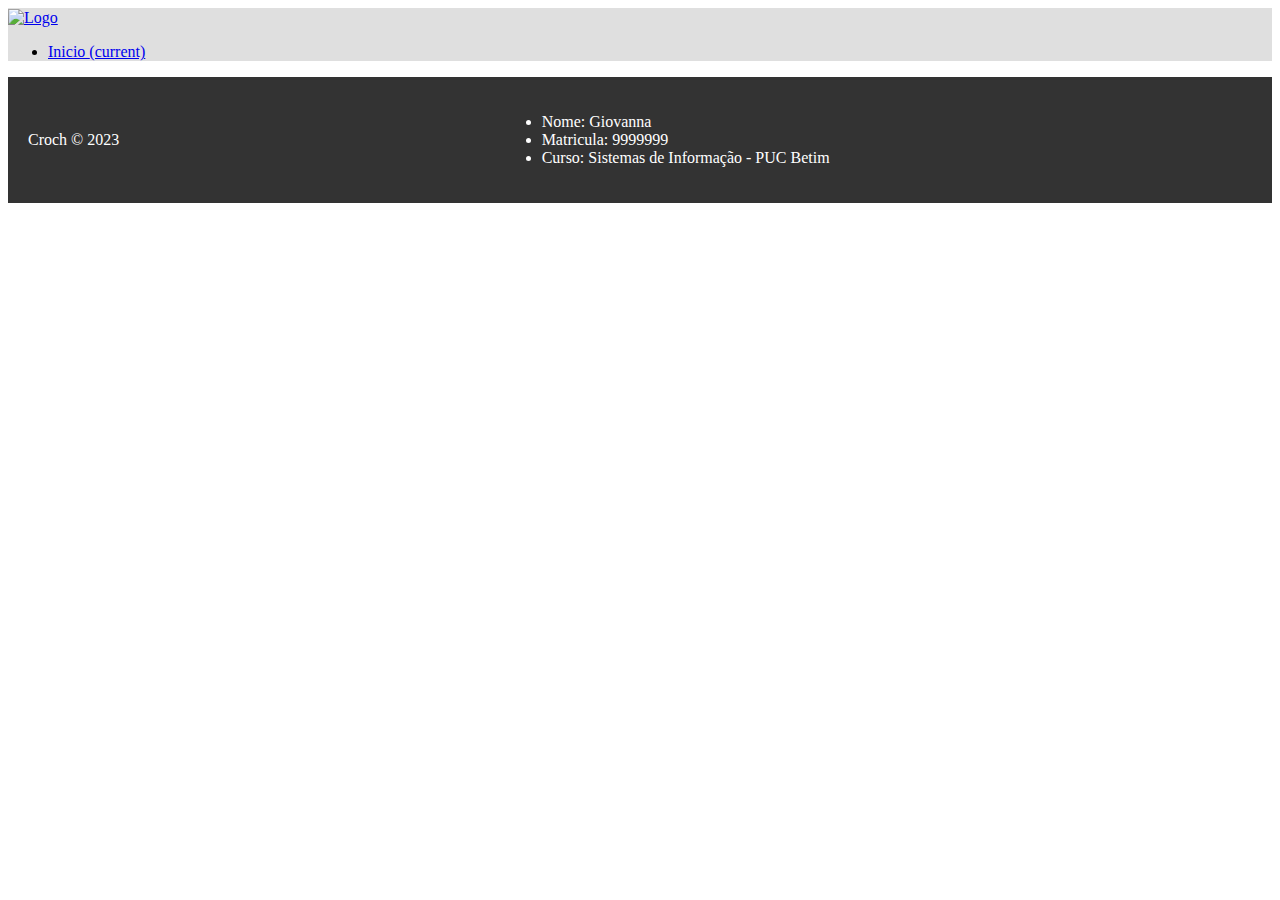
==== detalhes.html @ dd003d8e "detalhes.html" ====
<!DOCTYPE html>
<html lang="pt-br">

<head>
  <meta charset="UTF-8">
  <meta http-equiv="X-UA-Compatible" content="IE=edge">
  <meta name="viewport" content="width=device-width, initial-scale=1.0">
  <link rel="stylesheet" href="https://stackpath.bootstrapcdn.com/bootstrap/4.1.3/css/bootstrap.min.css"
    integrity="sha384-MCw98/SFnGE8fJT3GXwEOngsV7Zt27NXFoaoApmYm81iuXoPkFOJwJ8ERdknLPMO" crossorigin="anonymous">
  <link rel="stylesheet" href="style.css">
  <link href='https://unpkg.com/boxicons@2.1.4/css/boxicons.min.css' rel='stylesheet'>
  <script src="https://code.jquery.com/jquery-3.3.1.slim.min.js"
    integrity="sha384-q8i/X+965DzO0rT7abK41JStQIAqVgRVzpbzo5smXKp4YfRvH+8abtTE1Pi6jizo"
    crossorigin="anonymous"></script>
  <script src="https://cdnjs.cloudflare.com/ajax/libs/popper.js/1.14.3/umd/popper.min.js"
    integrity="sha384-ZMP7rVo3mIykV+2+9J3UJ46jBk0WLaUAdn689aCwoqbBJiSnjAK/l8WvCWPIPm49"
    crossorigin="anonymous"></script>
  <script src="https://stackpath.bootstrapcdn.com/bootstrap/4.1.3/js/bootstrap.min.js"
    integrity="sha384-ChfqqxuZUCnJSK3+MXmPNIyE6ZbWh2IMqE241rYiqJxyMiZ6OW/JmZQ5stwEULTy"
    crossorigin="anonymous"></script>
  <title>Portal E-Commerce</title>


</head>

<body class="bg-light">
  <nav class="navbar-color navbar navbar-expand-lg ">
    <a class="navbar-brand text-black"  href="index.html">
      <img class="logo-img" src="https://i.pinimg.com/originals/2a/79/38/2a79382f20d4532d83f88cf43e7bbf0a.jpg"
        alt="Logo">
    </a>

    <div class="collapse navbar-collapse" id="navbarSupportedContent">
      <ul class="navbar-nav mr-auto">
        <li class="nav-item active">
          <a class="nav-link text-dark" href="index.html">Inicio <span class="sr-only">(current)</span></a>
        </li>
      </ul>
    </div>
  </nav>

  <div class="container mt-3">
    <div class="row" id="product">
    </div>
  </div>


  <footer class="footer">
    <p>Croch &copy; 2023</p>
    <ul class="flex-column">
      <li class="nav-link">Nome: Giovanna</li>
      <li class="nav-link">Matricula: 9999999</li>
      <li class="nav-link">Curso: Sistemas de Informação - PUC Betim</li>
    </ul>
    <ul class="">
    </ul>
  </footer>

  <script src="https://code.jquery.com/jquery-3.5.1.min.js"></script>
  <script src="detalhes.js"></script>
</body>

<style>
  .img-container {
    max-width: 500px;
  }
</style>

</html>
---- style.css ----
.footer {
  background-color: #333;
  color: #fff;
  padding: 20px;
  display: flex;
  justify-content: space-between;
  align-items: center;
}

.footer p {
  margin: 0;
}

.social-icons {
  display: flex;
}

.social-icons li {
  margin-right: 10px;
}

.social-icons a {
  color: #3fa300d5;
  font-size: 20px;
  display: flex;
  justify-content: center;
  align-items: center;
  height: 40px;
  width: 40px;
  border-radius: 50%;
  background-color: #555;
  transition: all 0.3s ease;
}
.filters {
  width: 30%;
  background-color: #f2f2f2;
  padding: 20px;
}

.social-icons a:hover {
  background-color: #fff;
  color: #333;
}

.social-icons a:hover i {
  transform: scale(1.2);
}

.social-icons i {
  transition: all 0.3s ease;
}

.newsletter {
  background-color: #f2f2f2;
  border-radius: 10px;
  box-shadow: 0 4px 8px 0 rgba(0, 0, 0, 0.2);
  margin: 20px;
  padding: 20px;
  width: 500px;
  margin-left: 35%;
}

h2 {
  font-size: 24px;
  margin-bottom: 20px;
  text-align: center;
}

form {
  display: flex;
  flex-direction: column;
  align-items: center;
}

input[type="email"] {
  border-radius: 5px;
  border: none;
  padding: 10px;
  margin-bottom: 10px;
  width: 100%;
}

input[type="submit"] {
  background-color: #4caf50;
  color: white;
  border: none;
  border-radius: 5px;
  padding: 10px;
  width: 100%;
  cursor: pointer;
}
.cd {
  border: 1px solid black;
  background-color: #fff;
  border-radius: 10px;
  box-shadow: 0 4px 8px 0 rgba(0, 0, 0, 0.2);
  margin: 20px auto;
  padding: 30px;
  max-width: 500px;
}

h1 {
  font-size: 28px;
  margin-bottom: 20px;
  text-align: center;
}

table {
  border-collapse: collapse;
  width: 100%;
}

th,
td {
  padding: 8px;
  text-align: left;
  border-bottom: 1px solid #ddd;
}

th {
  background-color: #f2f2f2;
}

.rd {
  text-align: center;
  color: black;
}

.logo-img {
  height: 40px;
  vertical-align: middle;
  margin-right: 10px;
}
.car {
  width: 70%;
  display: right;
  align-items: right;
}
.green {
  background-color: rgb(88, 140, 88);
}

.tam {
  margin-left: 12%;
}
button {
  color: rgb(228, 212, 180);
}

.card {
  display: flex;
  flex-direction: column;
  align-items: center;
  text-align: center;
  background: #dfdfdf;
  padding: 0.7rem 1rem;
  border-radius: 8px;
  margin: 0 40px;
  margin-bottom: 2%;
}

.img {
  width: 70%;
}
.right {
  display: right;
  text-align: right;
  align-items: right;
}

.navbar-color {
    background-color: #dfdfdf;
}
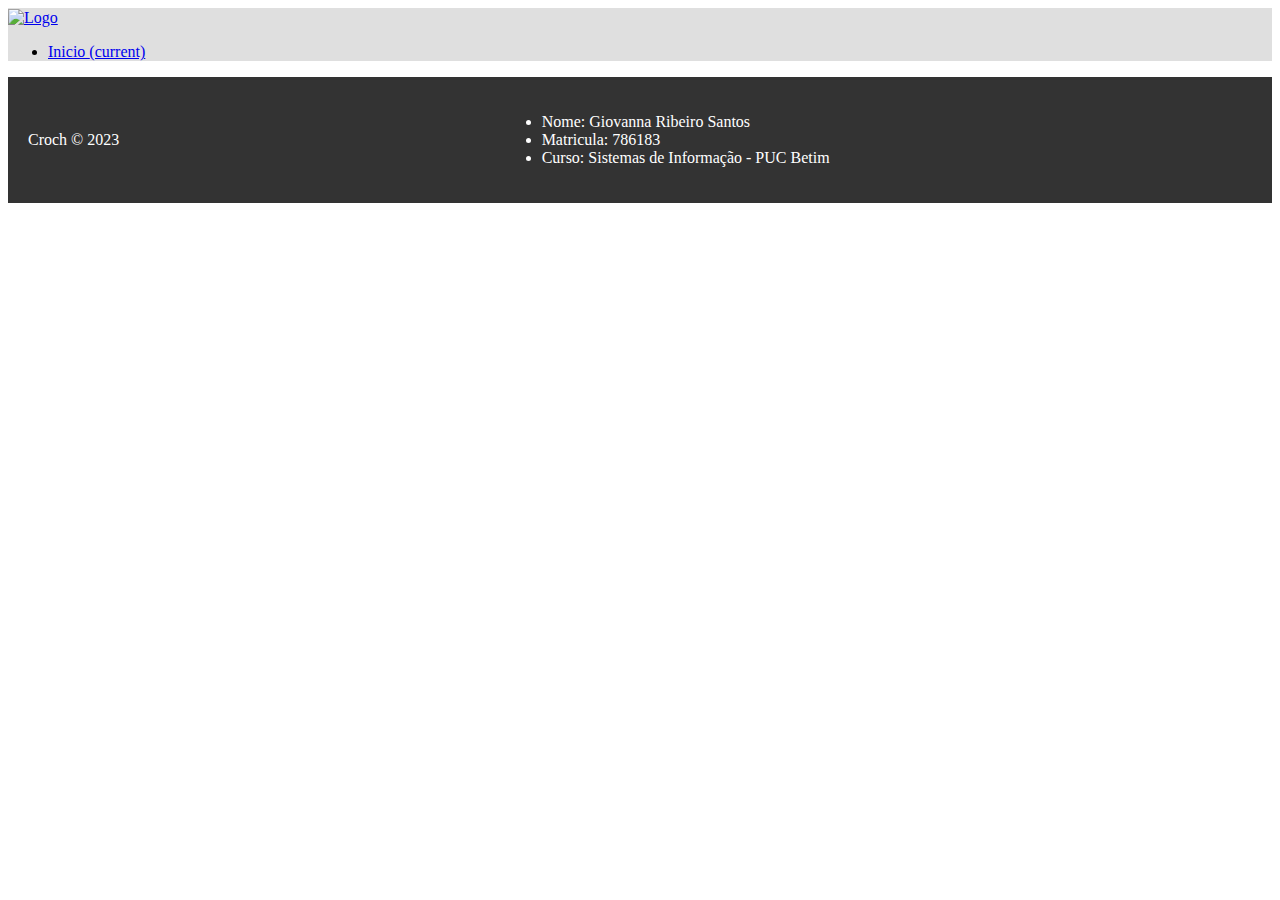
==== commit 79815502: "Update detalhes.html" ====
--- a/detalhes.html
+++ b/detalhes.html
@@ -48,8 +48,8 @@
   <footer class="footer">
     <p>Croch &copy; 2023</p>
     <ul class="flex-column">
-      <li class="nav-link">Nome: Giovanna</li>
-      <li class="nav-link">Matricula: 9999999</li>
+      <li class="nav-link">Nome: Giovanna Ribeiro Santos</li>
+      <li class="nav-link">Matricula: 786183</li>
       <li class="nav-link">Curso: Sistemas de Informação - PUC Betim</li>
     </ul>
     <ul class="">
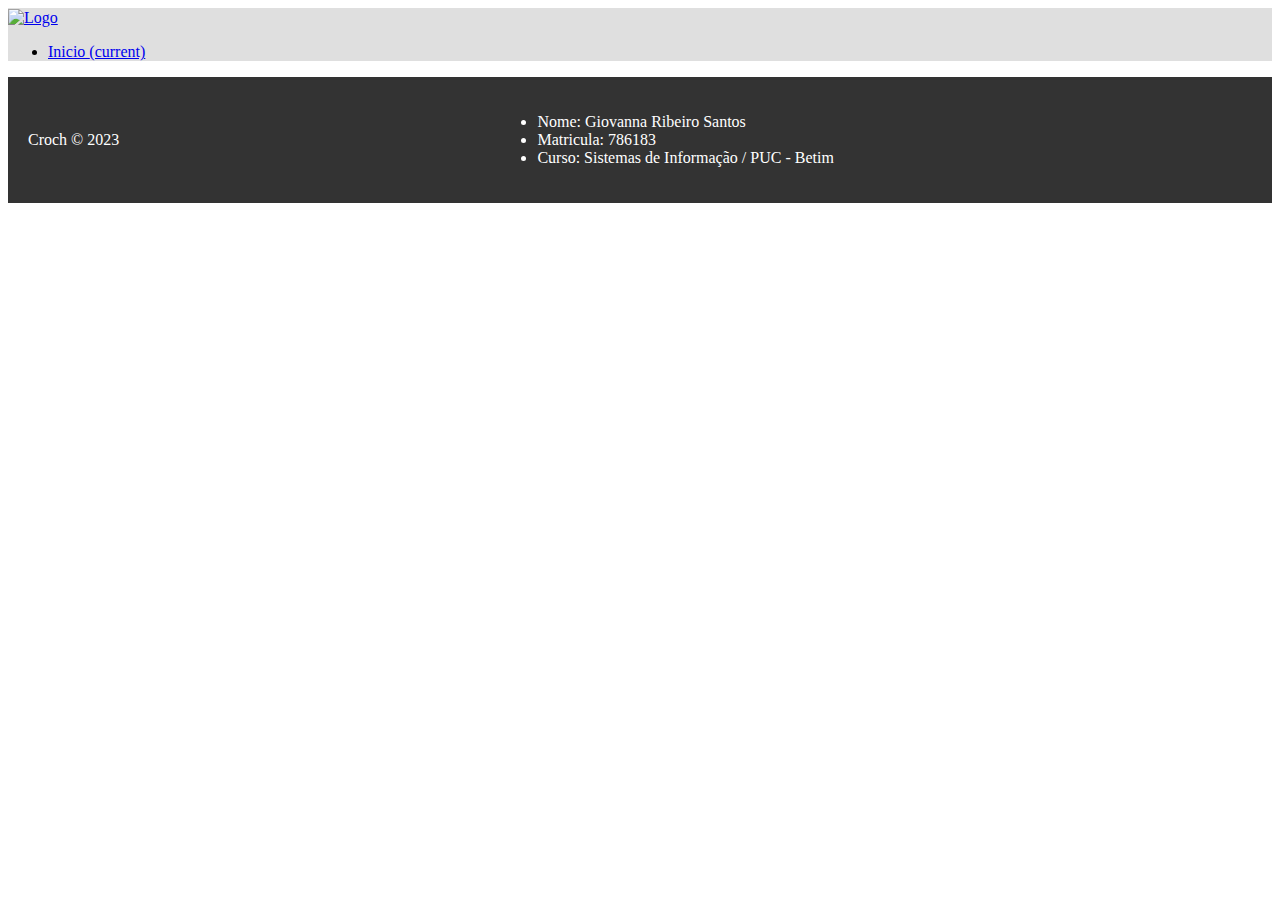
==== commit 490164f3: "detalhes.html" ====
--- a/detalhes.html
+++ b/detalhes.html
@@ -50,7 +50,7 @@
     <ul class="flex-column">
       <li class="nav-link">Nome: Giovanna Ribeiro Santos</li>
       <li class="nav-link">Matricula: 786183</li>
-      <li class="nav-link">Curso: Sistemas de Informação - PUC Betim</li>
+      <li class="nav-link">Curso: Sistemas de Informação / PUC - Betim</li>
     </ul>
     <ul class="">
     </ul>
